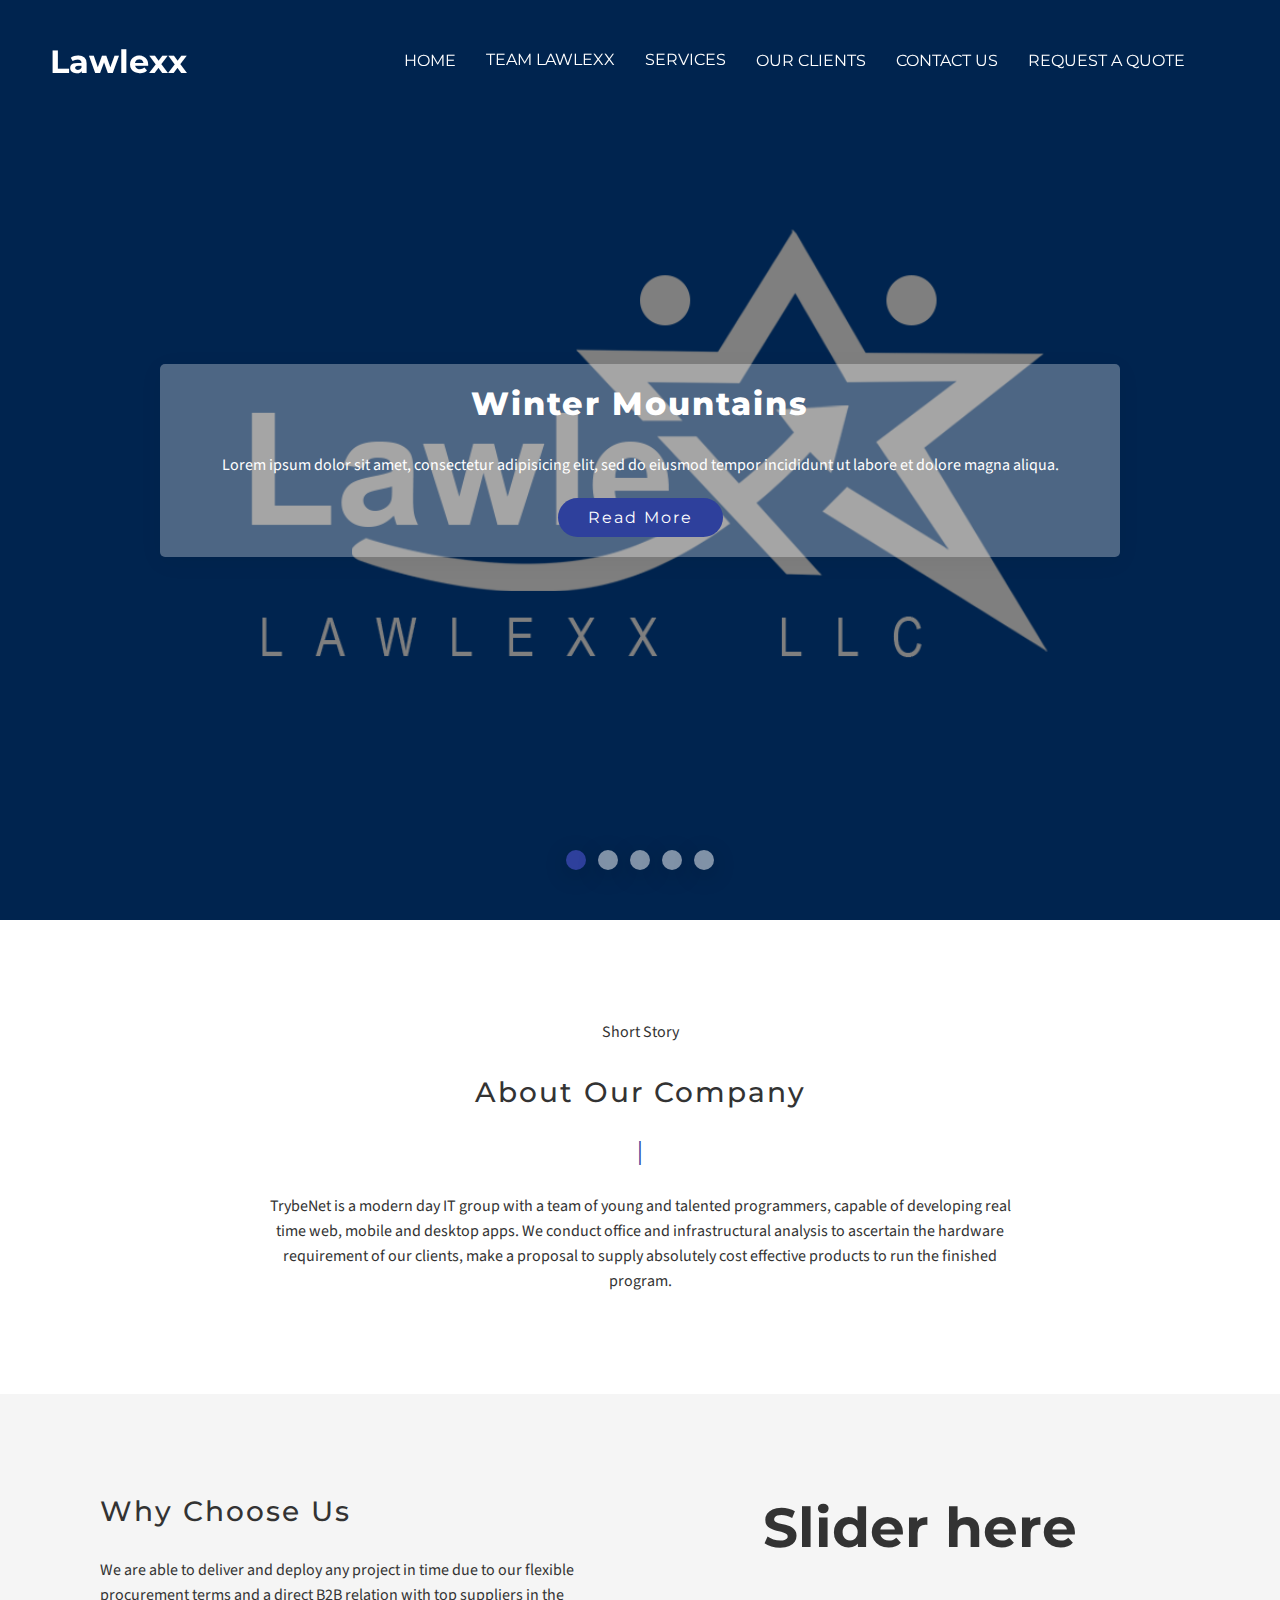
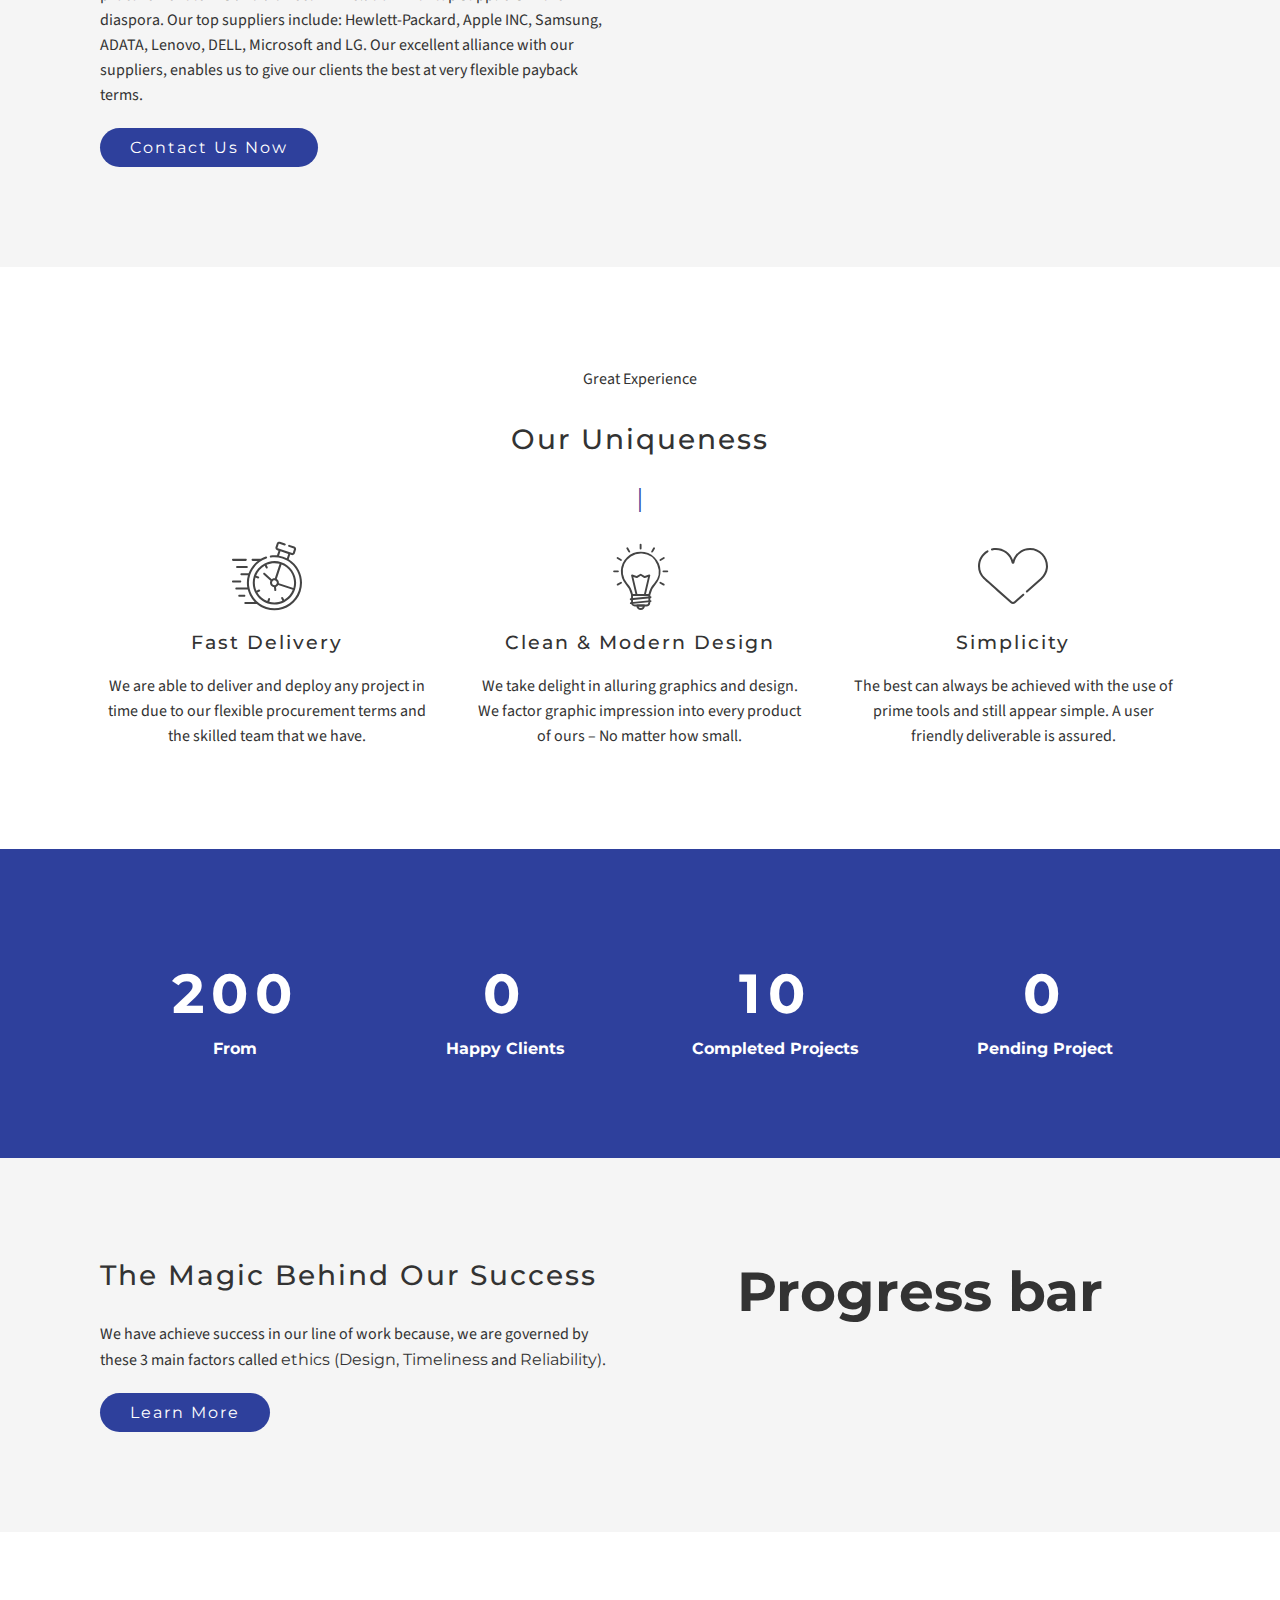
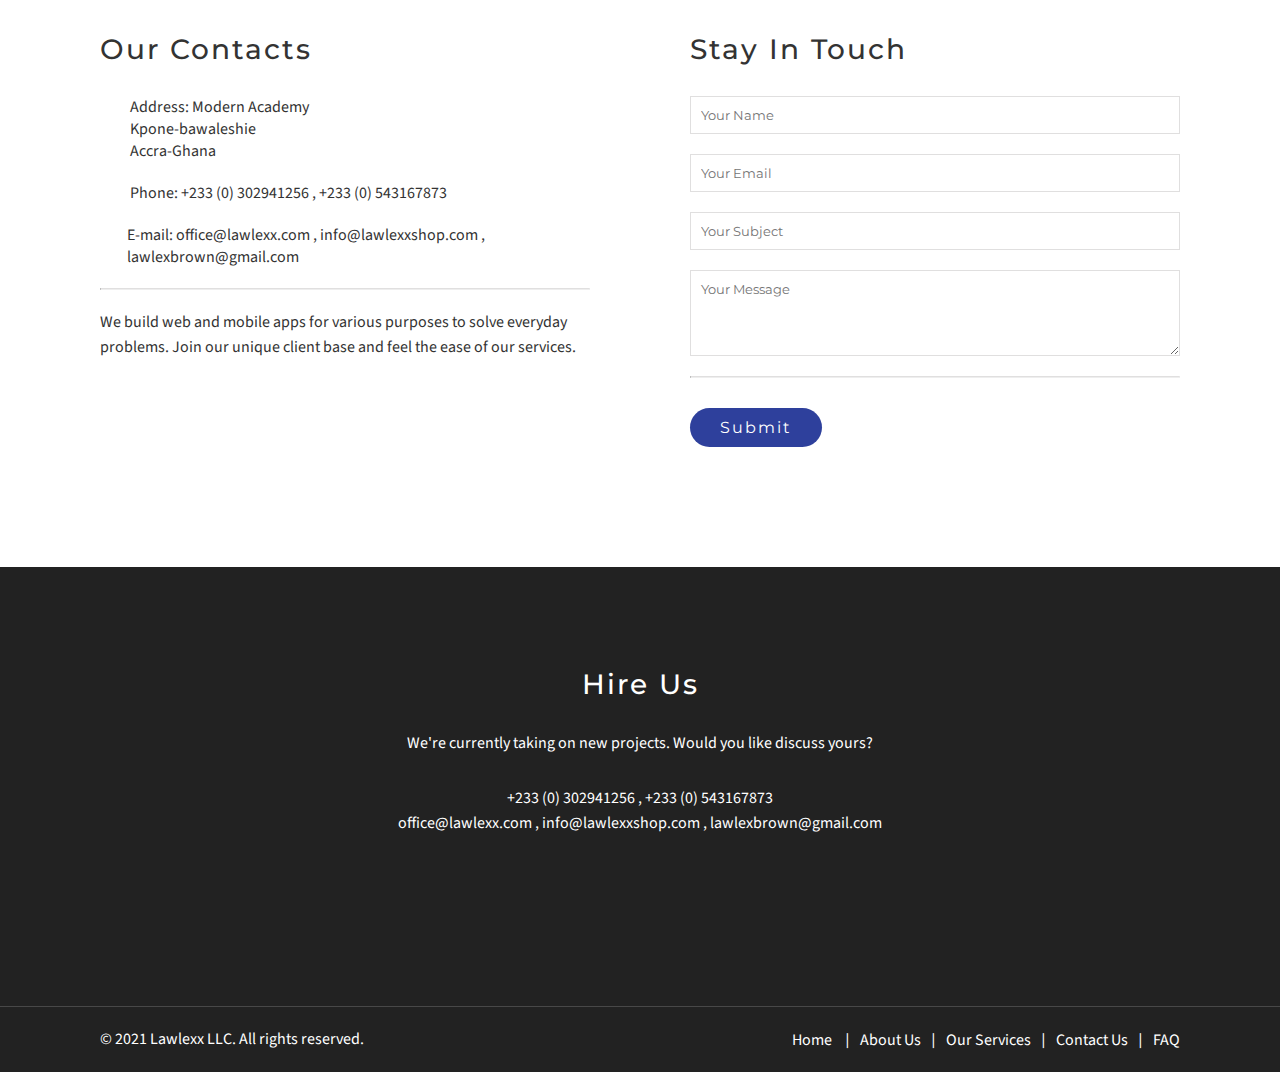
==== index.html @ c04d0143 "with old navigation" ====
<!DOCTYPE html>
<html lang="en">

<head>
    <meta charset="UTF-8">
    <meta http-equiv="X-UA-Compatible" content="IE=edge">
    <meta name="viewport" content="width=device-width, initial-scale=1.0">
    <link rel="preconnect" href="https://fonts.googleapis.com">
    <link rel="preconnect" href="https://fonts.gstatic.com" crossorigin>
    <link href="https://fonts.googleapis.com/css2?family=Montserrat:ital,wght@0,100;0,200;0,300;0,400;0,500;0,600;0,700;0,800;0,900;1,100;1,200;1,300;1,400;1,500;1,600;1,700;1,800&family=Poppins:wght@400;500;600&family=Source+Sans+Pro:ital,wght@0,200;0,300;0,400;0,600;0,700;0,900;1,200;1,300;1,400;1,600;1,700;1,900&display=swap"
        rel="stylesheet">
    <link rel="stylesheet" href="https://pro.fontawesome.com/releases/v5.10.0/css/all.css" integrity="sha384-AYmEC3Yw5cVb3ZcuHtOA93w35dYTsvhLPVnYs9eStHfGJvOvKxVfELGroGkvsg+p" crossorigin="anonymous" />
    <script src="https://cdnjs.cloudflare.com/ajax/libs/jquery/3.6.0/jquery.min.js" integrity="sha512-894YE6QWD5I59HgZOGReFYm4dnWc1Qt5NtvYSaNcOP+u1T9qYdvdihz0PPSiiqn/+/3e7Jo4EaG7TubfWGUrMQ==" crossorigin="anonymous" referrerpolicy="no-referrer"></script>

    <link rel="stylesheet" href="styles.css">
    <title>Lawlexx</title>
</head>

<body>
    <header>
        <a href="#" class="logo">Lawlexx</a>
        <ul class="navigation">
            <li><a href="#">HOME</a></li>
            <li class="dropdown">
                <div class="dropbtn">TEAM LAWLEXX <i class="fas fa-angle-down"></i></div>
                <div class="dropdown-content">
                    <a href="pages/team-lawlexx/team-line-up.html">Team Line Up</a>
                    <a href="#">About Lawlexx</a>
                    <a href="#">Job Offers & Internships</a>
                </div>
            </li>
            <li class="dropdown">
                <div class="dropbtn">SERVICES <i class="fas fa-angle-down"></i></div>
                <div class="dropdown-content">
                    <a href="#">Web Development</a>
                    <a href="#">Mobile App Development</a>
                    <a href="#">Digital Marketing</a>
                    <a href="#">Cyber Security Consultancy</a>
                </div>
            </li>
            <li><a href="pages/our-clients.html">OUR CLIENTS</a></li>
            <li><a href="pages/contact.html">CONTACT US</a></li>
            <li><a href="pages/requestQuote.html">REQUEST A QUOTE</a></li>
            <li><a href="#"><i class="fas fa-search"></i></a></li>
        </ul>
        <div class="toggle"></div>
    </header>

    <div class="slider">
        <div class="slide active">
            <div class="slider-img-container">
                <img src="assets/images/lawlexx-background.png" alt="">
            </div>
            <div class="info">
                <h2>Winter Mountains</h2>
                <p>Lorem ipsum dolor sit amet, consectetur adipisicing elit, sed do eiusmod tempor incididunt ut labore et dolore magna aliqua.</p>
                <a href="#" class="btn">Read More</a>
            </div>
        </div>
        <div class="slide">
            <div class="slider-img-container">
                <img src="assets/images/s3.jpg" alt=""></div>
            <div class="info">
                <h2>Tropical Desert</h2>
                <p>Lorem ipsum dolor sit amet, consectetur adipisicing elit, sed do eiusmod tempor incididunt ut labore et dolore magna aliqua.</p>
                <a href="#" class="btn">Read More</a>
            </div>
        </div>
        <div class="slide">
            <div class="slider-img-container">
                <img src="assets/images/s1.jpg" alt=""></div>
            <div class="info">
                <h2>Steaming Volcanoes</h2>
                <p>Lorem ipsum dolor sit amet, consectetur adipisicing elit, sed do eiusmod tempor incididunt ut labore et dolore magna aliqua.</p>
                <a href="#" class="btn">Read More</a>
            </div>
        </div>
        <div class="slide">
            <div class="slider-img-container">
                <img src="assets/images/s4.jpg" alt=""></div>
            <div class="info">
                <h2>Mountain River</h2>
                <p>Lorem ipsum dolor sit amet, consectetur adipisicing elit, sed do eiusmod tempor incididunt ut labore et dolore magna aliqua.</p>
                <a href="#" class="btn">Read More</a>
            </div>
        </div>
        <div class="slide">
            <div class="slider-img-container">
                <img src="assets/images/s5.jpg" alt=""></div>
            <div class="info">
                <h2>Egypt Pyramids</h2>
                <p>Lorem ipsum dolor sit amet, consectetur adipisicing elit, sed do eiusmod tempor incididunt ut labore et dolore magna aliqua.</p>
                <a href="#" class="btn">Read More</a>
            </div>
        </div>
        <div class="slider-navigation">
            <i class="fas fa-chevron-left prev-btn"></i>
            <i class="fas fa-chevron-right next-btn"></i>
        </div>
        <div class="slider-navigation-visibility">
            <div class="slide-icon active"></div>
            <div class="slide-icon"></div>
            <div class="slide-icon"></div>
            <div class="slide-icon"></div>
            <div class="slide-icon"></div>
        </div>
    </div>
    <section class="short-story">
        <p>Short Story</p>
        <h2>About Our Company</h2>
        <p class="separator">|</p>
        <p>TrybeNet is a modern day IT group with a team of young and talented programmers, capable of developing real time web, mobile and desktop apps. We conduct office and infrastructural analysis to ascertain the hardware requirement of our clients,
            make a proposal to supply absolutely cost effective products to run the finished program.</p>
    </section>
    <section class="why-choose-us">
        <div class="content">
            <H2>Why Choose Us</H2>
            <p>We are able to deliver and deploy any project in time due to our flexible procurement terms and a direct B2B relation with top suppliers in the diaspora. Our top suppliers include: Hewlett-Packard, Apple INC, Samsung, ADATA, Lenovo, DELL,
                Microsoft and LG. Our excellent alliance with our suppliers, enables us to give our clients the best at very flexible payback terms.</p>
            <a href="#" class="btn">Contact Us Now</a>
        </div>
        <div class="slider-small">
            <h1>Slider here</h1>
        </div>
    </section>
    <section class="uniqueness">
        <p>Great Experience</p>
        <h2>Our Uniqueness</h2>
        <p class="separator">|</p>
        <div class="uniqueness-container">
            <div class="uniqueness-content">
                <div class="unique-img-box">
                    <img src="assets/images/fast-time.svg" alt="">
                </div>
                <h3>Fast Delivery</h3>
                <p>We are able to deliver and deploy any project in time due to our flexible procurement terms and the skilled team that we have.</p>
            </div>
            <div class="uniqueness-content">
                <div class="unique-img-box">
                    <img src="assets/images/think.svg" alt="">
                </div>
                <h3>Clean & Modern Design</h3>
                <p>We take delight in alluring graphics and design. We factor graphic impression into every product of ours – No matter how small.</p>
            </div>
            <div class="uniqueness-content">
                <div class="unique-img-box">
                    <img src="assets/images/favourite.svg" alt="">
                </div>
                <h3>Simplicity</h3>
                <p>The best can always be achieved with the use of prime tools and still appear simple. A user friendly deliverable is assured.</p>
            </div>
        </div>
    </section>
    <div class="achievement">
        <div class="content">
            <h1>20<span class="c-section4">21</span> </h1>
            <h4>From</h4>
        </div>
        <div class="content">
            <h1 class="c-section4">51</h1>
            <h4>Happy Clients</h4>
        </div>
        <div class="content">
            <h1>1<span class="c-section4">45</span> </h1>
            <h4>Completed Projects</h4>
        </div>
        <div class="content">
            <h1 class="c-section4">22</h1>
            <h4>Pending Project</h4>
        </div>
    </div>
    <section class="success">
        <div class="content">
            <h2>The Magic Behind Our Success</h2>
            <p>We have achieve success in our line of work because, we are governed by these 3 main factors called <span> ethics (Design, Timeliness</span> and <span>Reliability</span>).</p>
            <a href="#" class="btn">Learn More</a>
        </div>
        <div class="progress">
            <h1>Progress bar</h1>
        </div>
    </section>
    <section class="contact">
        <div class="our-contacts">
            <h2>Our Contacts</h2>
            <ul>
                <li>
                    <div class="icon"><i class="fas fa-map-marker-alt"></i></div> Address: Modern Academy <br>Kpone-bawaleshie <br>Accra-Ghana</li>
                <li>
                    <div class="icon"><i class="fas fa-phone-alt"></i></div> Phone: +233 (0) 302941256 , +233 (0) 543167873</li>
                <li>
                    <div class="icon"><i class="fas fa-envelope"></i></div> E-mail: office@lawlexx.com , info@lawlexxshop.com , lawlexbrown@gmail.com</li>
            </ul>
            <hr>
            <p>We build web and mobile apps for various purposes to solve everyday problems. Join our unique client base and feel the ease of our services.</p>
        </div>
        <div class="stay-in-touch">
            <h2>Stay In Touch</h2>
            <form action="">
                <input type="text" placeholder="Your Name">
                <input type="email" placeholder="Your Email">
                <input type="text" placeholder="Your Subject">
                <textarea rows="4" cols="50" name="comment" form="usrform" placeholder="Your Message"></textarea>
                <hr>
                <input type="submit" class="btn">
            </form>
        </div>
    </section>
    <section class="hire-us ">
        <h2 class="white">Hire Us</h2>
        <p class="white hire-text">We're currently taking on new projects. Would you like discuss yours?</p>
        <p class="white">+233 (0) 302941256 , +233 (0) 543167873</p>
        <p class="white">office@lawlexx.com , info@lawlexxshop.com , lawlexbrown@gmail.com</p>
        <div class="social-media">
            <div class="social-icon">
                <a href="https://facebook.com/LawlexxLLC"> <i class="fab fa-facebook-f"></i></a>
            </div>
            <div class="social-icon">
                <a href="https://linkedIn.com/company/lawlexx"><i class="fab fa-linkedin-in"></i></a>
            </div>
            <div class="social-icon">
                <a href="https://instagram.com/lawlexx_llc"><i class="fab fa-instagram"></i></a>
            </div>

        </div>
    </section>

    <div class="footer">
        <div class="copyright-text">
            <p class="white"> &copy; 2021 Lawlexx LLC. All rights reserved.</p>
        </div>
        <ul class="footer-links">
            <li><a href="#">Home <span>|</span> </a></li>
            <li><a href="#"> About Us<span>|</span></a></li>
            <li><a href="#">Our Services<span>|</span></a></li>
            <li><a href="#">Contact Us<span>|</span></a></li>
            <li><a href="#">FAQ</a></li>
        </ul>
    </div>


    <script src="js/navigation.js"></script>
    <script src="js/slider.js"></script>
    <script src="js/achievement.js"></script>

</body>

</html>
---- styles.css ----
* {
    margin: 0;
    padding: 0;
    box-sizing: border-box;
    /* font-family: 'Poppins', sans-serif; */
    font-family: 'Montserrat', sans-serif;
    scroll-behavior: smooth;
}


/* width */

::-webkit-scrollbar {
    width: 10px;
}


/* Track */

 ::-webkit-scrollbar-track {
    background: #f1f1f1;
}


/* Handle */

 ::-webkit-scrollbar-thumb {
    background: #2E409C;
}


/* Handle on hover */

 ::-webkit-scrollbar-thumb:hover {
    background: #152263;
}

body {
    display: flex;
    flex-direction: column;
    align-items: center;
    overflow-x: hidden;
    color: #333;
}

h1 {
    font-size: 55px;
}

h2 {
    font-size: 1.75rem;
    font-weight: 500;
    letter-spacing: 2px;
    color: #333;
    margin-bottom: 30px;
}

h3 {
    font-weight: 500;
    color: #333;
    letter-spacing: 2px;
}

h5 {
    font-weight: 500;
    font-size: 1.5rem;
}

h6 {
    font-weight: 600;
    font-size: 1rem;
}

p {
    color: #333;
    line-height: 25px;
    font-family: 'Source Sans Pro', sans-serif;
}

li {
    list-style: none;
    font-family: 'Source Sans Pro', sans-serif;
}

a {
    text-decoration: none;
}

hr {
    margin-bottom: 20px;
    border-top: 1px solid #e0dfdf;
}

.white {
    color: #fff;
}

.btn {
    text-decoration: none;
    font-size: 1em;
    color: #fff;
    background: #2E409C;
    display: inline-block;
    padding: 10px 30px;
    margin-top: 20px;
    border-radius: 50px;
    letter-spacing: 2px;
    transition: 0.5s;
}

.btn:hover {
    background: #152263;
}


/* hoverable dropdown */

.dropdown {
    position: relative;
}

.dropbtn {
    color: white;
    font-size: 1rem;
    cursor: pointer;
    white-space: nowrap;
}

header.sticky .dropbtn {
    color: #111;
}

.dropdown-content {
    display: none;
    position: absolute;
    top: 38px;
    left: 0;
    background-color: #f9f9f9;
    box-shadow: 0px 8px 16px 0px rgba(0, 0, 0, 0.2);
    z-index: 1;
    opacity: 0;
    transition: 0.5s;
    visibility: hidden;
}

.dropdown-content a {
    color: black !important;
    padding: 12px 16px;
    text-decoration: none;
    display: block;
}

.dropdown-content a:hover {
    background-color: #f1f1f1;
}

.dropdown:hover .dropdown-content {
    display: block;
    opacity: 1;
    visibility: visible;
}

.dropdown:hover {
    background-color: #fff;
}

.dropdown:hover .dropbtn {
    color: #222;
}


/* header */

header {
    position: fixed;
    top: 0;
    left: 0;
    width: 100%;
    padding: 40px 50px;
    z-index: 1000;
    display: flex;
    justify-content: space-between;
    align-items: center;
    transition: 0.5s;
}

header.sticky {
    background: #fff;
    padding: 10px 50px;
    box-shadow: 0 5px 20px rgba(0, 0, 0, 0.05);
}

header .logo {
    color: #fff;
    font-weight: 700;
    font-size: 2em;
    text-decoration: none;
}

header.sticky .logo {
    color: #2E409C;
}

header .navigation {
    position: relative;
    display: flex;
}

header .navigation li {
    list-style: none;
    /* margin-left: 30px; */
    padding: 10px 15px;
}

header .navigation li a {
    text-decoration: none;
    color: #fff;
    font-weight: 400;
    white-space: nowrap;
}

.toggle {
    display: none;
}

header.sticky .navigation li a {
    color: #111;
    white-space: nowrap;
}

header .navigation li a:hover {
    color: #d2caf1;
}

header .navigation .menu-item:hover {
    background: #fff;
}

header .navigation .menu-item:hover a {
    color: #444;
}

section {
    padding: 100px;
}


/* slider starts here */

.slider {
    position: relative;
    width: 100vw;
    min-height: 100vh;
    overflow: hidden;
    background: #333;
}

.slider .slide {
    position: absolute;
    width: 100%;
    height: 100%;
    clip-path: circle(0% at 0 50%);
    display: flex;
    align-items: center;
    justify-content: center;
}

.slider-img-container {
    top: 0;
    left: 0;
    width: 100vw;
    height: 103vh;
    position: absolute;
}

.slider-img-container::before {
    content: '';
    width: 100%;
    height: 100%;
    background: rgba(0, 0, 0, .5);
    position: absolute;
    z-index: 9;
}

.slider .slide.active {
    clip-path: circle(150% at 0 50%);
    transition: 2s;
}

img {
    position: absolute;
    top: 0;
    left: 0;
    width: 100%;
    height: 100%;
    object-fit: cover;
}

.slider .slide .info {
    position: absolute;
    text-align: center;
    background: rgba(255, 255, 255, 0.3);
    width: 75%;
    padding: 20px;
    border-radius: 5px;
    box-shadow: 0 5px 25px rgb(1 1 1 / 5%);
    z-index: 10;
}

.slider .slide .info h2 {
    font-size: 2em;
    font-weight: 800;
    color: #fff;
}

.slider .slide .info p {
    font-size: 1em;
    font-weight: 400;
    color: #fff;
}

.slider-navigation {
    height: 100vh;
    display: flex;
    align-items: center;
    justify-content: space-between;
    opacity: 0;
    transition: opacity 0.5s ease;
}

.slider:hover .slider-navigation {
    opacity: 1;
}

.prev-btn,
.next-btn {
    z-index: 999;
    font-size: 2em;
    color: #222;
    background: rgba(255, 255, 255, 0.8);
    padding: 10px;
    cursor: pointer;
}

.prev-btn {
    border-top-right-radius: 3px;
    border-bottom-right-radius: 3px;
}

.next-btn {
    border-top-left-radius: 3px;
    border-bottom-left-radius: 3px;
}

.slider-navigation-visibility {
    z-index: 999;
    display: flex;
    justify-content: center;
}

.slider-navigation-visibility .slide-icon {
    z-index: 999;
    background: rgba(255, 255, 255, 0.5);
    width: 20px;
    height: 20px;
    transform: translateY(-50px);
    margin: 0 6px;
    border-radius: 50%;
    box-shadow: 0 5px 25px rgb(1 1 1 / 20%);
}

.slider-navigation-visibility .slide-icon.active {
    background: #2E409C;
}


/* short story begins */

.short-story {
    display: flex;
    flex-direction: column;
    align-items: center;
    padding: 100px 20%;
    text-align: center;
}

.short-story h2 {
    margin: 30px 0;
}

.separator {
    margin-bottom: 30px;
    font-size: 1.5rem;
    color: #2E409C;
}


/* why choose us starts here */

.why-choose-us,
.success {
    display: grid;
    grid-template-columns: repeat(2, 1fr);
    background: #F5F5F5;
    column-gap: 40px;
}

.why-choose-us .content h2 {
    margin-bottom: 30px;
}

.slider-small {
    text-align: center;
}


/* Our Uniqueness starts */

.uniqueness {
    display: flex;
    flex-direction: column;
    align-items: center;
    text-align: center;
}

.uniqueness h2 {
    margin: 30px 0;
}

.uniqueness-container {
    display: grid;
    grid-template-columns: repeat(3, 1fr);
    column-gap: 40px;
}

.uniqueness-content {
    display: flex;
    flex-direction: column;
    align-items: center;
}

.uniqueness-content h3 {
    margin: 20px 0;
}

.unique-img-box {
    width: 70px;
    height: 70px;
    position: relative;
}


/* achievement starts here */

.achievement {
    width: 100%;
    padding: 100px;
    display: grid;
    grid-template-columns: repeat(4, 1fr);
    text-align: center;
    background: #2E409C;
    color: #fff;
}

.achievement h1 {
    line-height: 90px;
    letter-spacing: 7px;
}


/* Success starts here */

.success h2 {
    margin-bottom: 30px;
}

.progress {
    text-align: center;
}


/* Contact starts here */

.contact {
    display: grid;
    grid-template-columns: repeat(2, 1fr);
    column-gap: 100px;
}

.contact li {
    margin: 20px 0;
    display: flex;
}

.contact li .icon {
    width: 20px;
    color: #444;
    margin-right: 10px;
}

form {
    display: flex;
    flex-direction: column;
}

input,
textarea,
select {
    margin-bottom: 20px;
    padding: 10px;
    border: 1px solid #e0dfdf;
    outline: none;
    width: 100%;
    color: #555;
}

form input.btn {
    border: none;
    outline: none;
    width: fit-content;
    margin-top: 10px;
}


/* Hire-us starts here */

.hire-us {
    background: #222;
    width: 100%;
    display: flex;
    flex-direction: column;
    align-items: center;
    text-align: center;
}

.hire-us .hire-text {
    margin-bottom: 30px;
}

.social-media {
    display: flex;
    margin-top: 30px;
}

.social-icon {
    width: 40px;
    height: 40px;
    font-size: 25px;
    cursor: pointer;
}

.social-icon a {
    color: #fff;
}

.social-icon a:hover {
    color: #2E409C;
}

.footer {
    display: flex;
    justify-content: space-between;
    align-items: center;
    width: 100%;
    padding: 20px 100px;
    background: #222;
    border-top: 1px solid rgba(224, 223, 223, .2);
    text-align: center;
}

.footer-links {
    display: flex;
    justify-content: center;
}

.footer-links a {
    color: #fff;
    font-family: 'Source Sans Pro', sans-serif;
}

.footer-links a:hover {
    color: #2E409C;
}

.footer-links a span {
    margin: 0 10px;
}


/* banner starts here */

.banner {
    position: relative;
    width: 100%;
    height: 70vh;
}

.banner-img::before {
    content: '';
    position: absolute;
    top: 0;
    width: 0;
    height: 100%;
    width: 100%;
    background: rgb(0, 0, 0, .6);
    z-index: 8;
}

.banner-content {
    position: absolute;
    top: 0;
    width: 0;
    height: 100%;
    width: 100%;
    display: flex;
    flex-direction: column;
    justify-content: center;
    align-items: center;
    color: #EAEBEB;
    text-align: center;
    z-index: 9;
}

.banner-content h1 {
    margin-bottom: 30px;
}


/* mobile responsive starts here */

@media( max-width:1110px) {
    ul.navigation {
        position: fixed;
        top: 0;
        left: 0;
        width: 100%;
        height: 100%;
        background: rgba(0, 0, 0, 0.9);
        backdrop-filter: blur(2px);
        display: flex;
        flex-direction: column;
        justify-content: center;
        align-items: center;
        z-index: 5;
        transform: translateY(-100%);
        transition: 0.5s;
        opacity: 0;
        visibility: hidden;
        overflow-y: auto;
    }
    ul.navigation li a,
    ul.navigation .dropdown .dropbtn {
        display: block;
        font-size: 20px;
        color: #fff;
    }
    .dropdown {
        display: flex;
        justify-content: center;
        flex-direction: column;
        align-items: center;
    }
    .dropdown-content {
        position: relative;
        top: 0px;
        background-color: #f9f9f9;
        box-shadow: 0px 8px 16px 0px rgba(0, 0, 0, 0.2);
        z-index: 1;
    }
    .dropdown:hover {
        background-color: transparent;
    }
    header .navigation li {
        margin-left: 0px;
    }
    .menu-item {
        position: relative;
    }
    .toggle {
        display: inline-block;
        position: fixed;
        top: 36px;
        right: 50px;
        width: 45px;
        height: 45px;
        cursor: pointer;
        background: #2E409C url(./assets/images/menu.svg);
        background-size: 30px;
        background-repeat: no-repeat;
        background-position: center;
        z-index: 6;
        transition: 0.5s;
    }
    .toggle.active {
        background: #2E409C url(./assets/images/close.svg);
        background-size: 25px;
        background-repeat: no-repeat;
        background-position: center;
    }
    .toggle.sticky {
        top: 8px;
    }
    .navigation.active {
        transform: translateY(0);
        opacity: 1;
        visibility: visible;
    }
    header.sticky .navigation li a {
        color: #fff;
    }
    header.sticky .navigation li a:hover {
        color: #2E409C;
    }
    .footer {
        flex-direction: column;
    }
}

@media( max-width:1110px) {
    .why-choose-us,
    .success {
        grid-template-columns: 1fr;
        row-gap: 40px;
    }
}

@media( max-width:935px) {
    .uniqueness-container {
        grid-template-columns: 1fr;
        row-gap: 40px;
    }
    .contact {
        grid-template-columns: 1fr;
        row-gap: 40px;
    }
    .achievement {
        padding: 50px;
    }
}

@media( max-width:800px) {
    .short-story {
        padding: 100px 10%;
    }
    .achievement {
        grid-template-columns: repeat(2, 1fr);
        row-gap: 40px;
    }
}

@media( max-width:678px) {
    .footer {
        padding: 20px;
    }
    section {
        padding: 100px 50px;
    }
}

@media( max-width:500px) {
    section {
        padding: 50px 30px;
    }
    .achievement {
        grid-template-columns: 1fr;
        row-gap: 40px;
    }
    .footer {
        font-size: 0.9rem;
    }
    .footer-links {
        flex-wrap: wrap;
    }
    .footer-links li {
        margin-right: 5px;
        white-space: nowrap;
    }
    /* .footer-links span {
        display: none;
    } */
    header {
        padding: 40px 20px;
    }
    header.sticky {
        padding: 10px 20px;
    }
    .toggle {
        right: 20px;
    }
}
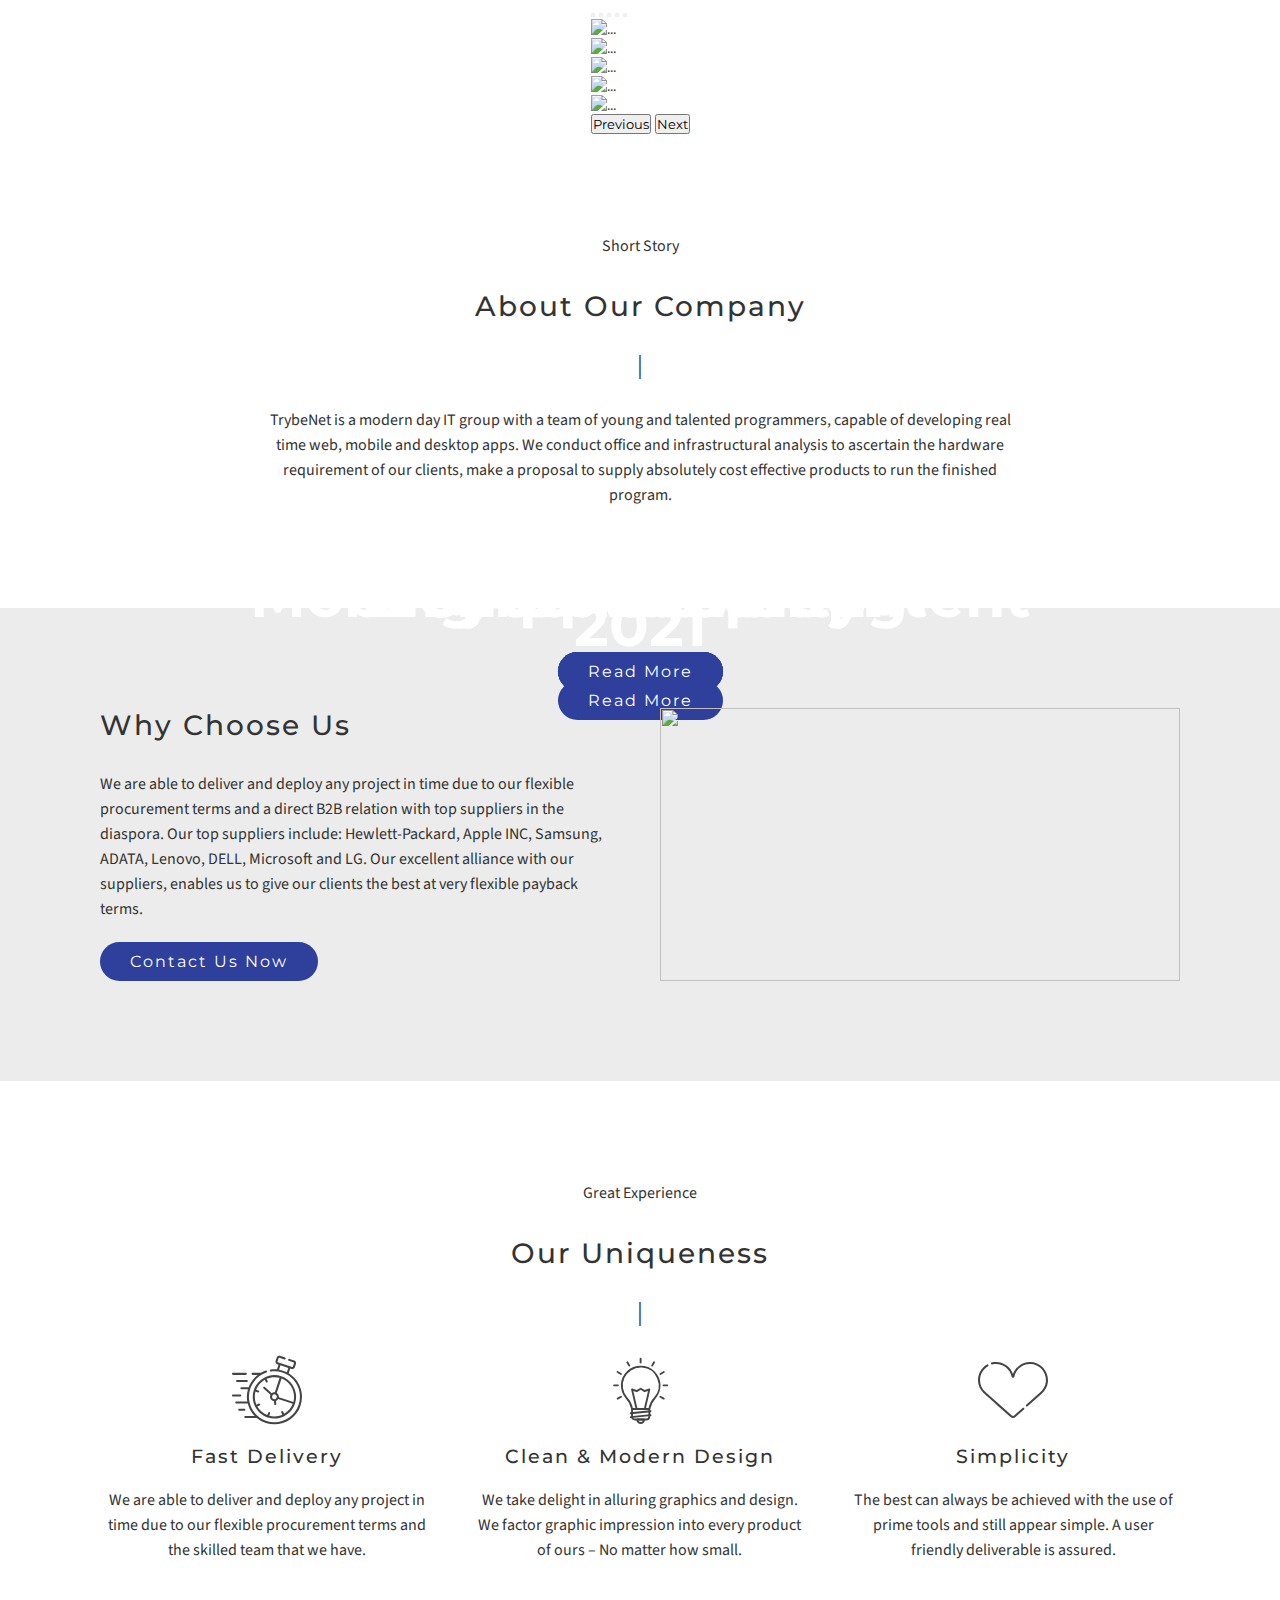
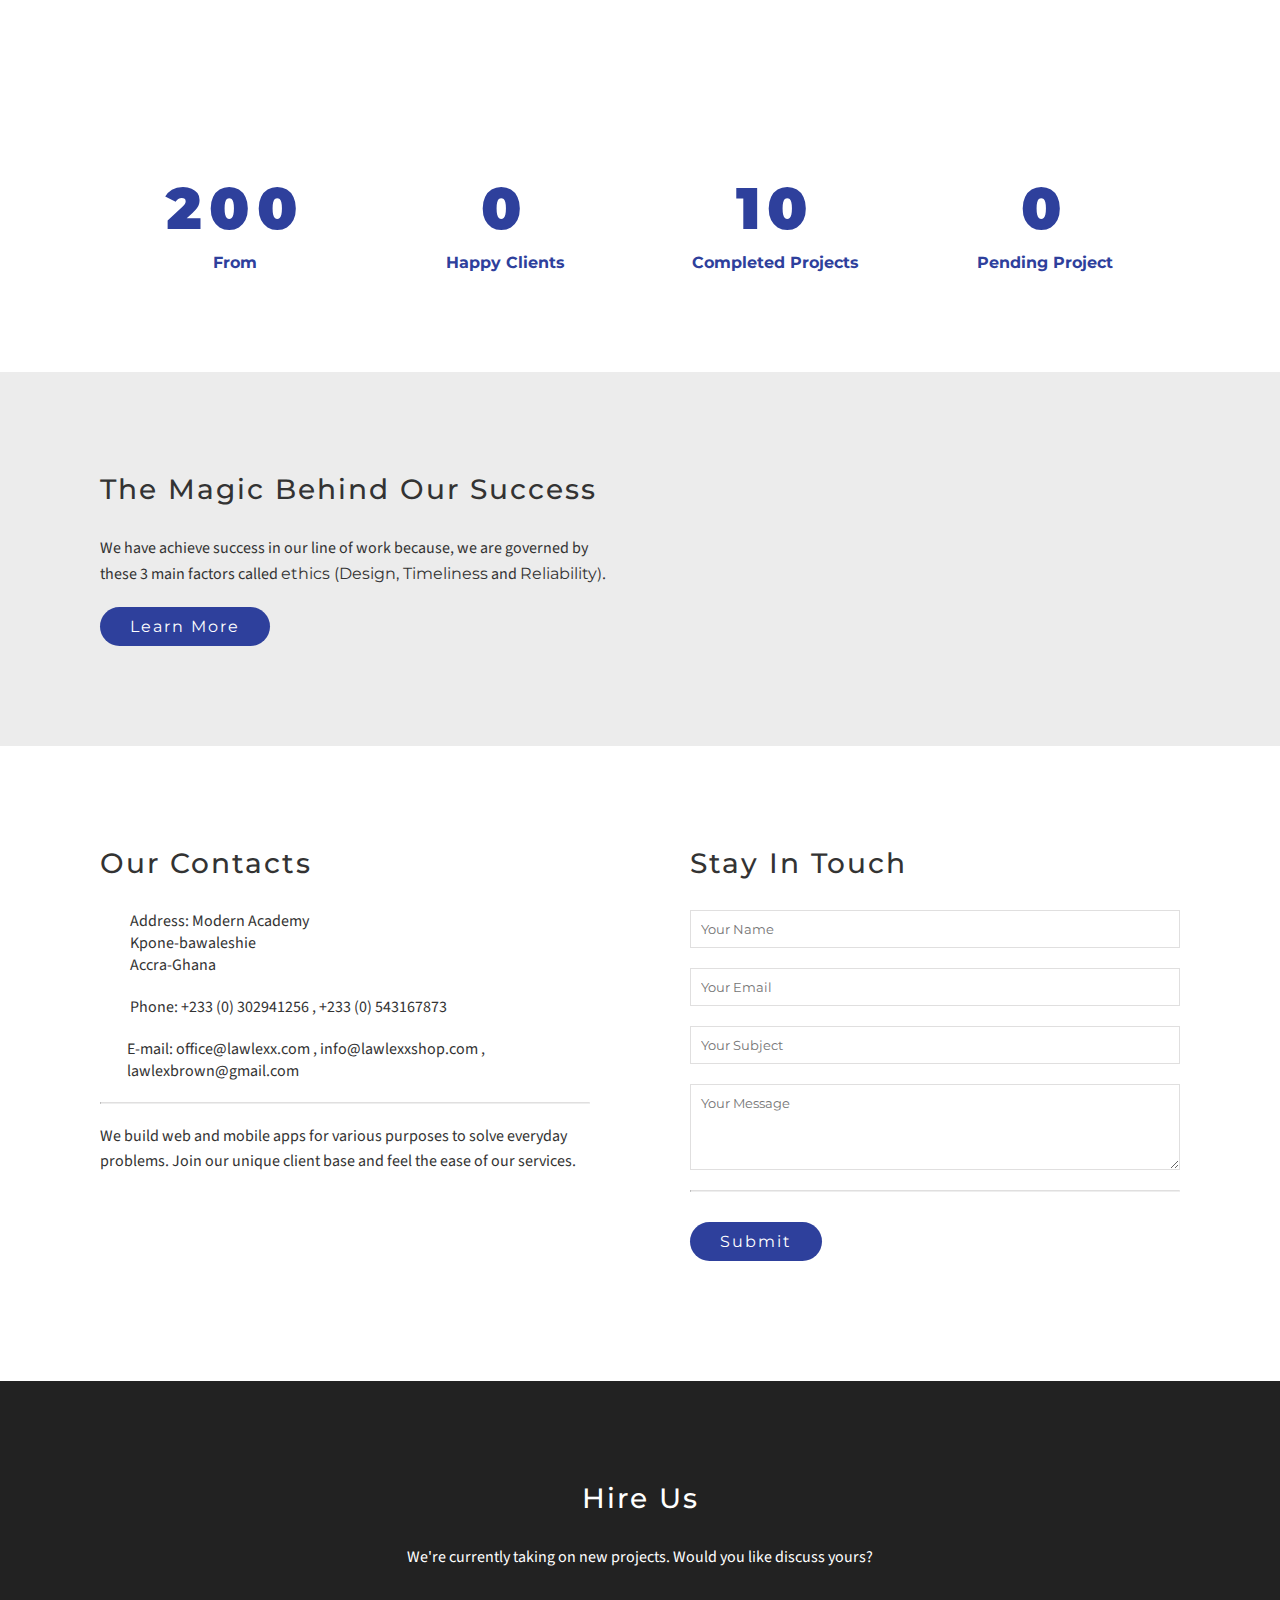
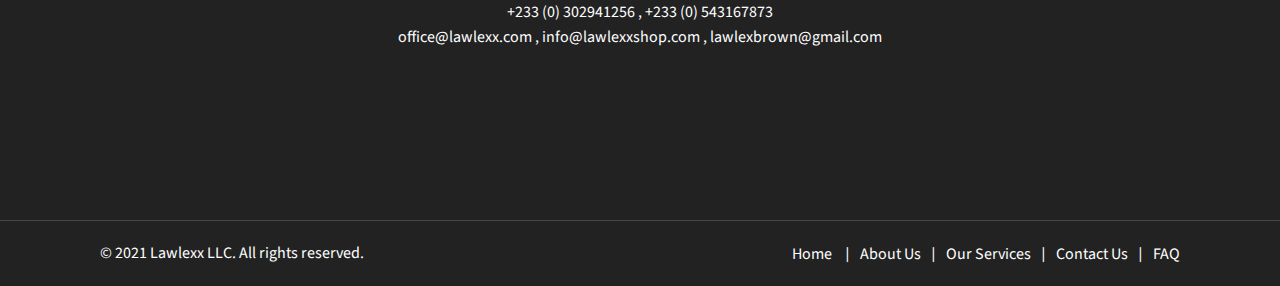
==== commit 4660e175: "new nav, slider" ====
--- a/index.html
+++ b/index.html
@@ -5,6 +5,9 @@
     <meta charset="UTF-8">
     <meta http-equiv="X-UA-Compatible" content="IE=edge">
     <meta name="viewport" content="width=device-width, initial-scale=1.0">
+    <!-- Bootstrap CSS -->
+    <link href="https://cdn.jsdelivr.net/npm/bootstrap@5.0.2/dist/css/bootstrap.min.css" rel="stylesheet" integrity="sha384-EVSTQN3/azprG1Anm3QDgpJLIm9Nao0Yz1ztcQTwFspd3yD65VohhpuuCOmLASjC" crossorigin="anonymous">
+    <link rel="stylesheet" href="styles.css">
     <link rel="preconnect" href="https://fonts.googleapis.com">
     <link rel="preconnect" href="https://fonts.gstatic.com" crossorigin>
     <link href="https://fonts.googleapis.com/css2?family=Montserrat:ital,wght@0,100;0,200;0,300;0,400;0,500;0,600;0,700;0,800;0,900;1,100;1,200;1,300;1,400;1,500;1,600;1,700;1,800&family=Poppins:wght@400;500;600&family=Source+Sans+Pro:ital,wght@0,200;0,300;0,400;0,600;0,700;0,900;1,200;1,300;1,400;1,600;1,700;1,900&display=swap"
@@ -12,12 +15,98 @@
     <link rel="stylesheet" href="https://pro.fontawesome.com/releases/v5.10.0/css/all.css" integrity="sha384-AYmEC3Yw5cVb3ZcuHtOA93w35dYTsvhLPVnYs9eStHfGJvOvKxVfELGroGkvsg+p" crossorigin="anonymous" />
     <script src="https://cdnjs.cloudflare.com/ajax/libs/jquery/3.6.0/jquery.min.js" integrity="sha512-894YE6QWD5I59HgZOGReFYm4dnWc1Qt5NtvYSaNcOP+u1T9qYdvdihz0PPSiiqn/+/3e7Jo4EaG7TubfWGUrMQ==" crossorigin="anonymous" referrerpolicy="no-referrer"></script>
 
-    <link rel="stylesheet" href="styles.css">
+
     <title>Lawlexx</title>
 </head>
 
 <body>
     <header>
+        <a href="#" class="logo">Lawlexx</a>
+        <div class="navigation">
+            <ul class="menu">
+                <li class="menu-item"><a href="index.html">Home</a></li>
+                <li class="menu-item">
+                    <a class="sub-btn" href="#">Team Lawlexx <i class="fas fa-angle-down"></i></a>
+                    <ul class="sub-menu">
+                        <li class="sub-item"><a href="./pages/team-lawlexx/team-line-up.html">Team Line Up</a></li>
+                        <li class="sub-item"><a href="./pages/team-lawlexx/about-us.html">About Lawlexx</a></li>
+                        <li class="sub-item"><a href="./pages/team-lawlexx/jobs.html">Job Offers & Internships</a></li>
+                    </ul>
+                </li>
+                <li class="menu-item">
+                    <a class="sub-btn" href="#">Services <i class="fas fa-angle-down"></i></a>
+                    <ul class="sub-menu">
+                        <li class="sub-item"><a href="./pages/services/web-app-dev.html">Web App Development</a></li>
+                        <li class="sub-item"><a href="./pages/services/mobile-app-dev.html">Mobile App Development</a></li>
+                        <li class="sub-item"><a href="./pages/services/cyber-security.html">Cyber Security Consultancy</a></li>
+                        <li class="sub-item"><a href="./pages/services/digital-marketing.html">Digital Marketing</a></li>
+                    </ul>
+                </li>
+                <li class="menu-item"><a href="./pages/our-clients.html">Our Clients</a></li>
+                <li class="menu-item"><a href="./pages/contact.html">Contact Us</a></li>
+                <li class="menu-item"><a href="./pages/requestQuote.html">Request A Quote</a></li>
+                <li class="menu-item"><a href=""><i class="fas fa-search"></i></a></li>
+            </ul>
+        </div>
+        <div class="menu-btn"></div>
+    </header>
+    <div id="carouselExampleCaptions" class="carousel slide carousel-fade " data-bs-ride="carousel">
+        <div class="carousel-indicators">
+            <button type="button" data-bs-target="#carouselExampleCaptions" data-bs-slide-to="0" class="active" aria-current="true" aria-label="Slide 1"></button>
+            <button type="button" data-bs-target="#carouselExampleCaptions" data-bs-slide-to="1" aria-label="Slide 2"></button>
+            <button type="button" data-bs-target="#carouselExampleCaptions" data-bs-slide-to="2" aria-label="Slide 3"></button>
+            <button type="button" data-bs-target="#carouselExampleCaptions" data-bs-slide-to="3" aria-label="Slide 4"></button>
+            <button type="button" data-bs-target="#carouselExampleCaptions" data-bs-slide-to="4" aria-label="Slide 5"></button>
+        </div>
+        <div class="carousel-inner ">
+            <div class="carousel-item active">
+                <img src="https://res.cloudinary.com/damrd4dus/image/upload/v1632727567/lawlexx/bg_unnamed_gukf3i.jpg" class="d-block w-100" alt="...">
+                <div class="carousel-caption  d-md-block">
+                    <h5>Our Company's Profile For</h5>
+                    <h1>2021</h1>
+                    <a href="./pages/team-lawlexx/about-us.html" class="btn-normal">Read More</a>
+
+                </div>
+            </div>
+            <div class="carousel-item">
+                <img src="https://res.cloudinary.com/damrd4dus/image/upload/v1632720332/lawlexx/bg-istockphoto-1136829806-612x612_pxxj4p.jpg" class="d-block w-100" alt="...">
+                <div class="carousel-caption  d-md-block">
+                    <h1>Web Development</h1>
+                    <a href="./pages/services/web-app-dev.html" class="btn-normal">Read More</a>
+                </div>
+            </div>
+            <div class="carousel-item">
+                <img src="https://res.cloudinary.com/damrd4dus/image/upload/v1632720332/lawlexx/bg-istockphoto-1166074673-612x612_jrpsgw.jpg" class="d-block w-100" alt="...">
+                <div class="carousel-caption  d-md-block">
+                    <h1>Mobile App Development</h1>
+                    <a href="./pages/services/mobile-app-dev.html" class="btn-normal">Read More</a>
+                </div>
+            </div>
+            <div class="carousel-item">
+                <img src="https://res.cloudinary.com/damrd4dus/image/upload/v1632720337/lawlexx/bg-pexels-anna-nekrashevich-6801648_saltts.jpg" class="d-block w-100" alt="...">
+                <div class="carousel-caption  d-md-block">
+                    <h1>Digital Marketing</h1>
+                    <a href="./pages/services/digital-marketing.html" class="btn-normal">Read More</a>
+                </div>
+            </div>
+            <div class="carousel-item">
+                <img src="https://res.cloudinary.com/damrd4dus/image/upload/v1632720332/lawlexx/bg-istockphoto-1204583475-612x612_mxoabd.jpg" class="d-block w-100" alt="...">
+                <div class="carousel-caption  d-md-block">
+                    <h1>Cyber Security</h1>
+                    <a href="./pages/services/cyber-security.html" class="btn-normal">Read More</a>
+                </div>
+            </div>
+        </div>
+        <button class="carousel-control-prev" type="button" data-bs-target="#carouselExampleCaptions" data-bs-slide="prev">
+          <span class="carousel-control-prev-icon" aria-hidden="true"></span>
+          <span class="visually-hidden">Previous</span>
+        </button>
+        <button class="carousel-control-next" type="button" data-bs-target="#carouselExampleCaptions" data-bs-slide="next">
+          <span class="carousel-control-next-icon" aria-hidden="true"></span>
+          <span class="visually-hidden">Next</span>
+        </button>
+    </div>
+    <!-- <header>
         <a href="#" class="logo">Lawlexx</a>
         <ul class="navigation">
             <li><a href="#">HOME</a></li>
@@ -25,15 +114,15 @@
                 <div class="dropbtn">TEAM LAWLEXX <i class="fas fa-angle-down"></i></div>
                 <div class="dropdown-content">
                     <a href="pages/team-lawlexx/team-line-up.html">Team Line Up</a>
-                    <a href="#">About Lawlexx</a>
-                    <a href="#">Job Offers & Internships</a>
+                    <a href="pages/team-lawlexx/about-us.html">About Lawlexx</a>
+                    <a href="pages/team-lawlexx/jobs.html">Job Offers & Internships</a>
                 </div>
             </li>
             <li class="dropdown">
                 <div class="dropbtn">SERVICES <i class="fas fa-angle-down"></i></div>
                 <div class="dropdown-content">
-                    <a href="#">Web Development</a>
-                    <a href="#">Mobile App Development</a>
+                    <a href="./pages/services/web-app-dev.html">Web Development</a>
+                    <a href="./pages/services/mobile-app-dev.html">Mobile App Development</a>
                     <a href="#">Digital Marketing</a>
                     <a href="#">Cyber Security Consultancy</a>
                 </div>
@@ -44,9 +133,9 @@
             <li><a href="#"><i class="fas fa-search"></i></a></li>
         </ul>
         <div class="toggle"></div>
-    </header>
-
-    <div class="slider">
+    </header> -->
+
+    <!-- <div class="slider">
         <div class="slide active">
             <div class="slider-img-container">
                 <img src="assets/images/lawlexx-background.png" alt="">
@@ -104,7 +193,7 @@
             <div class="slide-icon"></div>
             <div class="slide-icon"></div>
         </div>
-    </div>
+    </div> -->
     <section class="short-story">
         <p>Short Story</p>
         <h2>About Our Company</h2>
@@ -117,10 +206,10 @@
             <H2>Why Choose Us</H2>
             <p>We are able to deliver and deploy any project in time due to our flexible procurement terms and a direct B2B relation with top suppliers in the diaspora. Our top suppliers include: Hewlett-Packard, Apple INC, Samsung, ADATA, Lenovo, DELL,
                 Microsoft and LG. Our excellent alliance with our suppliers, enables us to give our clients the best at very flexible payback terms.</p>
-            <a href="#" class="btn">Contact Us Now</a>
-        </div>
-        <div class="slider-small">
-            <h1>Slider here</h1>
+            <a href="#" class="btn-normal">Contact Us Now</a>
+        </div>
+        <div class="virtual-screen">
+            <img src="https://res.cloudinary.com/damrd4dus/image/upload/v1632751253/lawlexx/responsive-mockup-featuring-several-apple-products-against-a-plain-background-2029-elds1_1_apj6c5.png" alt="">
         </div>
     </section>
     <section class="uniqueness">
@@ -173,10 +262,10 @@
         <div class="content">
             <h2>The Magic Behind Our Success</h2>
             <p>We have achieve success in our line of work because, we are governed by these 3 main factors called <span> ethics (Design, Timeliness</span> and <span>Reliability</span>).</p>
-            <a href="#" class="btn">Learn More</a>
+            <a href="#" class="btn-normal">Learn More</a>
         </div>
         <div class="progress">
-            <h1>Progress bar</h1>
+
         </div>
     </section>
     <section class="contact">
@@ -201,7 +290,7 @@
                 <input type="text" placeholder="Your Subject">
                 <textarea rows="4" cols="50" name="comment" form="usrform" placeholder="Your Message"></textarea>
                 <hr>
-                <input type="submit" class="btn">
+                <input type="submit" class="btn-normal">
             </form>
         </div>
     </section>
@@ -230,18 +319,52 @@
         </div>
         <ul class="footer-links">
             <li><a href="#">Home <span>|</span> </a></li>
-            <li><a href="#"> About Us<span>|</span></a></li>
+            <li><a href="pages/team-lawlexx/about-us.html"> About Us<span>|</span></a></li>
             <li><a href="#">Our Services<span>|</span></a></li>
-            <li><a href="#">Contact Us<span>|</span></a></li>
-            <li><a href="#">FAQ</a></li>
+            <li><a href="pages/contact.html">Contact Us<span>|</span></a></li>
+            <li><a href="pages/requestQuote.html">FAQ</a></li>
         </ul>
     </div>
-
-
-    <script src="js/navigation.js"></script>
-    <script src="js/slider.js"></script>
-    <script src="js/achievement.js"></script>
-
+    <script src="https://cdn.jsdelivr.net/npm/bootstrap@5.0.2/dist/js/bootstrap.bundle.min.js" integrity="sha384-MrcW6ZMFYlzcLA8Nl+NtUVF0sA7MsXsP1UyJoMp4YLEuNSfAP+JcXn/tWtIaxVXM" crossorigin="anonymous"></script>
+    <script src="./js/achievement.js"></script>
+
+
+    <script type="text/javascript">
+        // //jquery for toggle dropdown menus
+        // $(document).ready(function() {
+        //     //toggle sub-menus
+        //     $(".sub-btn").click(function() {
+        //         $(this).next(".sub-menu").slideToggle();
+        //     });
+        // });
+        // const menu = document.querySelector('.menu');
+        // const menuBtn = document.querySelector('.menu-btn');
+        // menuBtn.onclick = function() {
+        //     menuBtn.classList.toggle('active');
+        //     menu.classList.toggle('active');
+
+        // }
+
+        //javascript for the responsive navigation menu
+        // var menu = document.querySelector(".menu");
+        // var menuBtn = document.querySelector(".menu-btn");
+        // var closeBtn = document.querySelector(".close-btn");
+
+        // menuBtn.addEventListener("click", () => {
+        //     menu.classList.add("active");
+        // });
+
+        // closeBtn.addEventListener("click", () => {
+        //     menu.classList.remove("active");
+        // });
+
+        // //javascript for the navigation bar effects on scroll
+        // window.addEventListener("scroll", function() {
+        //     var header = document.querySelector("header");
+        //     header.classList.toggle("sticky", window.scrollY > 0);
+        // });
+    </script>
+    <script src="./js/navigation.js"></script>
 </body>
 
 </html>--- a/styles.css
+++ b/styles.css
@@ -7,6 +7,262 @@
     scroll-behavior: smooth;
 }
 
+.carousel-caption {
+    position: absolute;
+    right: 15%;
+    left: 15%;
+    top: 60%;
+    padding-top: 1.25rem;
+    padding-bottom: 1.25rem;
+    color: #fff;
+    text-align: center;
+}
+
+.w-100 {
+    width: 100vw !important;
+    height: 100vh;
+    object-fit: cover;
+}
+
+
+/* new header */
+
+ul.menu {
+    margin-bottom: 0;
+}
+
+ul.sub-menu {
+    padding-left: 0;
+}
+
+li a {
+    white-space: nowrap;
+}
+
+header {
+    z-index: 999;
+    position: fixed;
+    top: 0;
+    left: 0;
+    width: 100%;
+    display: flex;
+    justify-content: space-between;
+    align-items: center;
+    padding: 0 100px;
+    transition: 0.6s;
+}
+
+header.sticky {
+    background: #fff;
+    box-shadow: 0 5px 25px rgb(0 0 0 / 20%);
+}
+
+header.sticky .logo {
+    color: #333;
+}
+
+header .logo {
+    color: #fff;
+    font-size: 1.8em;
+    font-weight: 700;
+    text-decoration: none;
+    letter-spacing: 2px;
+}
+
+header .navigation {
+    position: relative;
+    line-height: 100px;
+    transition: 0.6s;
+    transition-property: line-height;
+}
+
+header.sticky .navigation {
+    line-height: 70px;
+}
+
+header .navigation .menu {
+    position: relative;
+    display: flex;
+    justify-content: center;
+    list-style: none;
+    user-select: none;
+}
+
+.menu-item>a {
+    color: #fff;
+    font-size: 1em;
+    text-decoration: none;
+    margin: 20px;
+    padding: 25px 0;
+}
+
+header.sticky .menu-item>a {
+    color: #333;
+}
+
+.menu-item>a:hover {
+    color: #ebebeb;
+    transition: 0.3s;
+}
+
+.menu-item .sub-menu {
+    position: absolute;
+    background: transparent;
+    top: 74px;
+    line-height: 30px;
+    list-style: none;
+    border-radius: 0 0 8px 8px;
+    box-shadow: 0 5px 25px rgb(0 0 0 / 20%);
+    pointer-events: none;
+    transform: translateY(20px);
+    opacity: 0;
+    transition: 0.3s;
+    transition-property: transform, opacity;
+}
+
+header.sticky .menu-item .sub-menu {
+    top: 70px;
+    background: #fff;
+}
+
+.menu-item:hover .sub-menu {
+    pointer-events: all;
+    transform: translateY(0);
+    opacity: 1;
+}
+
+.menu-item .sub-menu .sub-item {
+    position: relative;
+    padding: 7px 0;
+    cursor: pointer;
+    box-shadow: inset 0px -30px 5px -30px rgba(255, 255, 255, 0.2);
+}
+
+.menu-item .sub-menu .sub-item a {
+    color: #fff;
+    font-size: 1em;
+    text-decoration: none;
+    padding: 15px 30px;
+}
+
+header.sticky .menu-item .sub-menu .sub-item a {
+    color: #333;
+}
+
+.menu-item .sub-menu .sub-item:hover {
+    background: #4080EF;
+}
+
+.menu-item .sub-menu .sub-item:last-child:hover {
+    border-radius: 0 0 8px 8px;
+}
+
+.menu-btn {
+    display: none;
+}
+
+@media (max-width: 1090px) {
+    header .navigation .menu {
+        position: fixed;
+        display: flex;
+        flex-direction: column;
+        align-items: center;
+        justify-content: center;
+        background: rgba(35, 37, 43, 0.95);
+        width: 100vw;
+        height: 100vh;
+        top: -100%;
+        right: 0;
+        padding: 90px 30px;
+        visibility: hidden;
+        overflow-y: auto;
+        transition: 0.5s;
+    }
+    header.sticky .navigation {
+        line-height: 75px;
+    }
+    header .navigation .menu.active {
+        top: 0;
+        visibility: visible;
+    }
+    header.sticky .menu-item>a {
+        color: #fff;
+    }
+    header.sticky .menu-item .sub-menu {
+        background: transparent;
+    }
+    header.sticky .menu-item .sub-menu .sub-item a {
+        color: #fff;
+    }
+    .menu-item {
+        position: relative;
+        line-height: 50px;
+        text-align: center;
+    }
+    .menu-item .sub-menu {
+        opacity: 1;
+        position: relative;
+        top: 0;
+        transform: translateX(10px);
+        background: rgba(255, 255, 255, 0.1);
+        border-radius: 5px;
+        overflow: hidden;
+        display: none;
+    }
+    header.sticky .menu-item .sub-menu {
+        top: 0;
+        background: rgba(255, 255, 255, 0.1);
+    }
+    .menu-item:hover .sub-menu {
+        transform: translateX(10px);
+    }
+    .menu-item .sub-menu .sub-item {
+        box-shadow: none;
+    }
+    .menu-item .sub-menu .sub-item:hover {
+        background: none;
+    }
+    .menu-item .sub-menu .sub-item a:hover {
+        color: #4080EF;
+        transition: 0.3s;
+    }
+    .menu-btn {
+        background: url(menu-button.png)no-repeat;
+        width: 40px;
+        height: 40px;
+        background-size: 30px;
+        background-position: center;
+        cursor: pointer;
+        display: block;
+        z-index: 10;
+    }
+    header.sticky .menu-btn {
+        background: url(menu-button-black.png)no-repeat;
+        width: 40px;
+        height: 40px;
+        background-size: 30px;
+        background-position: center;
+        cursor: pointer;
+        display: block;
+        z-index: 10;
+    }
+    .menu-btn.active {
+        background: url(close.png)no-repeat;
+        width: 40px;
+        height: 40px;
+        background-size: 25px;
+        background-position: center;
+        display: block;
+        cursor: pointer;
+    }
+    header {
+        padding: 15px 20px;
+    }
+    header.sticky {
+        padding: 10px 20px;
+    }
+}
+
 
 /* width */
 
@@ -17,21 +273,21 @@
 
 /* Track */
 
- ::-webkit-scrollbar-track {
+::-webkit-scrollbar-track {
     background: #f1f1f1;
 }
 
 
 /* Handle */
 
- ::-webkit-scrollbar-thumb {
+::-webkit-scrollbar-thumb {
     background: #2E409C;
 }
 
 
 /* Handle on hover */
 
- ::-webkit-scrollbar-thumb:hover {
+::-webkit-scrollbar-thumb:hover {
     background: #152263;
 }
 
@@ -44,7 +300,7 @@
 }
 
 h1 {
-    font-size: 55px;
+    font-size: calc(1.5rem + 2.7vw);
 }
 
 h2 {
@@ -95,7 +351,7 @@
     color: #fff;
 }
 
-.btn {
+.btn-normal {
     text-decoration: none;
     font-size: 1em;
     color: #fff;
@@ -108,29 +364,34 @@
     transition: 0.5s;
 }
 
-.btn:hover {
-    background: #152263;
+.btn-normal:hover {
+    background: #4251D5;
+    color: #fff;
 }
 
 
 /* hoverable dropdown */
 
-.dropdown {
+
+/* .dropdown {
     position: relative;
-}
-
-.dropbtn {
+} */
+
+
+/* .dropbtn {
     color: white;
     font-size: 1rem;
     cursor: pointer;
     white-space: nowrap;
-}
-
-header.sticky .dropbtn {
+} */
+
+
+/* header.sticky .dropbtn {
     color: #111;
-}
-
-.dropdown-content {
+} */
+
+
+/* .dropdown-content {
     display: none;
     position: absolute;
     top: 38px;
@@ -141,15 +402,18 @@
     opacity: 0;
     transition: 0.5s;
     visibility: hidden;
-}
-
-.dropdown-content a {
+} */
+
+
+/* .dropdown-content a {
     color: black !important;
     padding: 12px 16px;
     text-decoration: none;
     display: block;
-}
-
+} */
+
+
+/* 
 .dropdown-content a:hover {
     background-color: #f1f1f1;
 }
@@ -171,7 +435,8 @@
 
 /* header */
 
-header {
+
+/* header {
     position: fixed;
     top: 0;
     left: 0;
@@ -188,9 +453,10 @@
     background: #fff;
     padding: 10px 50px;
     box-shadow: 0 5px 20px rgba(0, 0, 0, 0.05);
-}
-
-header .logo {
+} */
+
+
+/* header .logo {
     color: #fff;
     font-weight: 700;
     font-size: 2em;
@@ -204,15 +470,21 @@
 header .navigation {
     position: relative;
     display: flex;
-}
-
-header .navigation li {
-    list-style: none;
-    /* margin-left: 30px; */
-    padding: 10px 15px;
-}
-
-header .navigation li a {
+} */
+
+
+/* header .navigation li {
+    list-style: none; */
+
+
+/* margin-left: 30px; */
+
+
+/* padding: 10px 15px;
+} */
+
+
+/* header .navigation li a {
     text-decoration: none;
     color: #fff;
     font-weight: 400;
@@ -230,15 +502,7 @@
 
 header .navigation li a:hover {
     color: #d2caf1;
-}
-
-header .navigation .menu-item:hover {
-    background: #fff;
-}
-
-header .navigation .menu-item:hover a {
-    color: #444;
-}
+} */
 
 section {
     padding: 100px;
@@ -247,6 +511,8 @@
 
 /* slider starts here */
 
+
+/* 
 .slider {
     position: relative;
     width: 100vw;
@@ -285,6 +551,10 @@
 .slider .slide.active {
     clip-path: circle(150% at 0 50%);
     transition: 2s;
+} */
+
+.carousel img {
+    position: relative;
 }
 
 img {
@@ -296,6 +566,8 @@
     object-fit: cover;
 }
 
+
+/* 
 .slider .slide .info {
     position: absolute;
     text-align: center;
@@ -371,7 +643,7 @@
 
 .slider-navigation-visibility .slide-icon.active {
     background: #2E409C;
-}
+} */
 
 
 /* short story begins */
@@ -401,7 +673,7 @@
 .success {
     display: grid;
     grid-template-columns: repeat(2, 1fr);
-    background: #F5F5F5;
+    background: #ececec;
     column-gap: 40px;
 }
 
@@ -409,8 +681,13 @@
     margin-bottom: 30px;
 }
 
-.slider-small {
-    text-align: center;
+.virtual-screen {
+    position: relative;
+    height: 100%;
+}
+
+.virtual-screen img {
+    object-fit: contain;
 }
 
 
@@ -458,13 +735,19 @@
     display: grid;
     grid-template-columns: repeat(4, 1fr);
     text-align: center;
-    background: #2E409C;
-    color: #fff;
+    background: url(https://res.cloudinary.com/damrd4dus/image/upload/v1632752015/lawlexx/8836d2d4-1148-4b6d-bc7e-88baf28a1777_bpiebi.jpg) fixed;
+    background-position: center;
+    color: #2E409C;
 }
 
 .achievement h1 {
     line-height: 90px;
     letter-spacing: 7px;
+    font-weight: 900;
+}
+
+.achievement h4 {
+    font-weight: 700;
 }
 
 
@@ -514,7 +797,7 @@
     color: #555;
 }
 
-form input.btn {
+form input.btn-normal {
     border: none;
     outline: none;
     width: fit-content;
@@ -554,7 +837,7 @@
 }
 
 .social-icon a:hover {
-    color: #2E409C;
+    color: #4080EF;
 }
 
 .footer {
@@ -568,9 +851,14 @@
     text-align: center;
 }
 
+.copyright-text p {
+    margin-bottom: 0;
+}
+
 .footer-links {
     display: flex;
     justify-content: center;
+    margin-bottom: 0;
 }
 
 .footer-links a {
@@ -579,7 +867,11 @@
 }
 
 .footer-links a:hover {
-    color: #2E409C;
+    color: #4080EF;
+}
+
+.footer-links a:hover span {
+    color: #fff;
 }
 
 .footer-links a span {
@@ -629,7 +921,7 @@
 /* mobile responsive starts here */
 
 @media( max-width:1110px) {
-    ul.navigation {
+    /* ul.navigation {
         position: fixed;
         top: 0;
         left: 0;
@@ -673,9 +965,6 @@
     header .navigation li {
         margin-left: 0px;
     }
-    .menu-item {
-        position: relative;
-    }
     .toggle {
         display: inline-block;
         position: fixed;
@@ -710,7 +999,7 @@
     }
     header.sticky .navigation li a:hover {
         color: #2E409C;
-    }
+    } */
     .footer {
         flex-direction: column;
     }
@@ -759,7 +1048,10 @@
 
 @media( max-width:500px) {
     section {
-        padding: 50px 30px;
+        padding: 50px 20px;
+    }
+    .short-story {
+        padding: 50px 20px;
     }
     .achievement {
         grid-template-columns: 1fr;
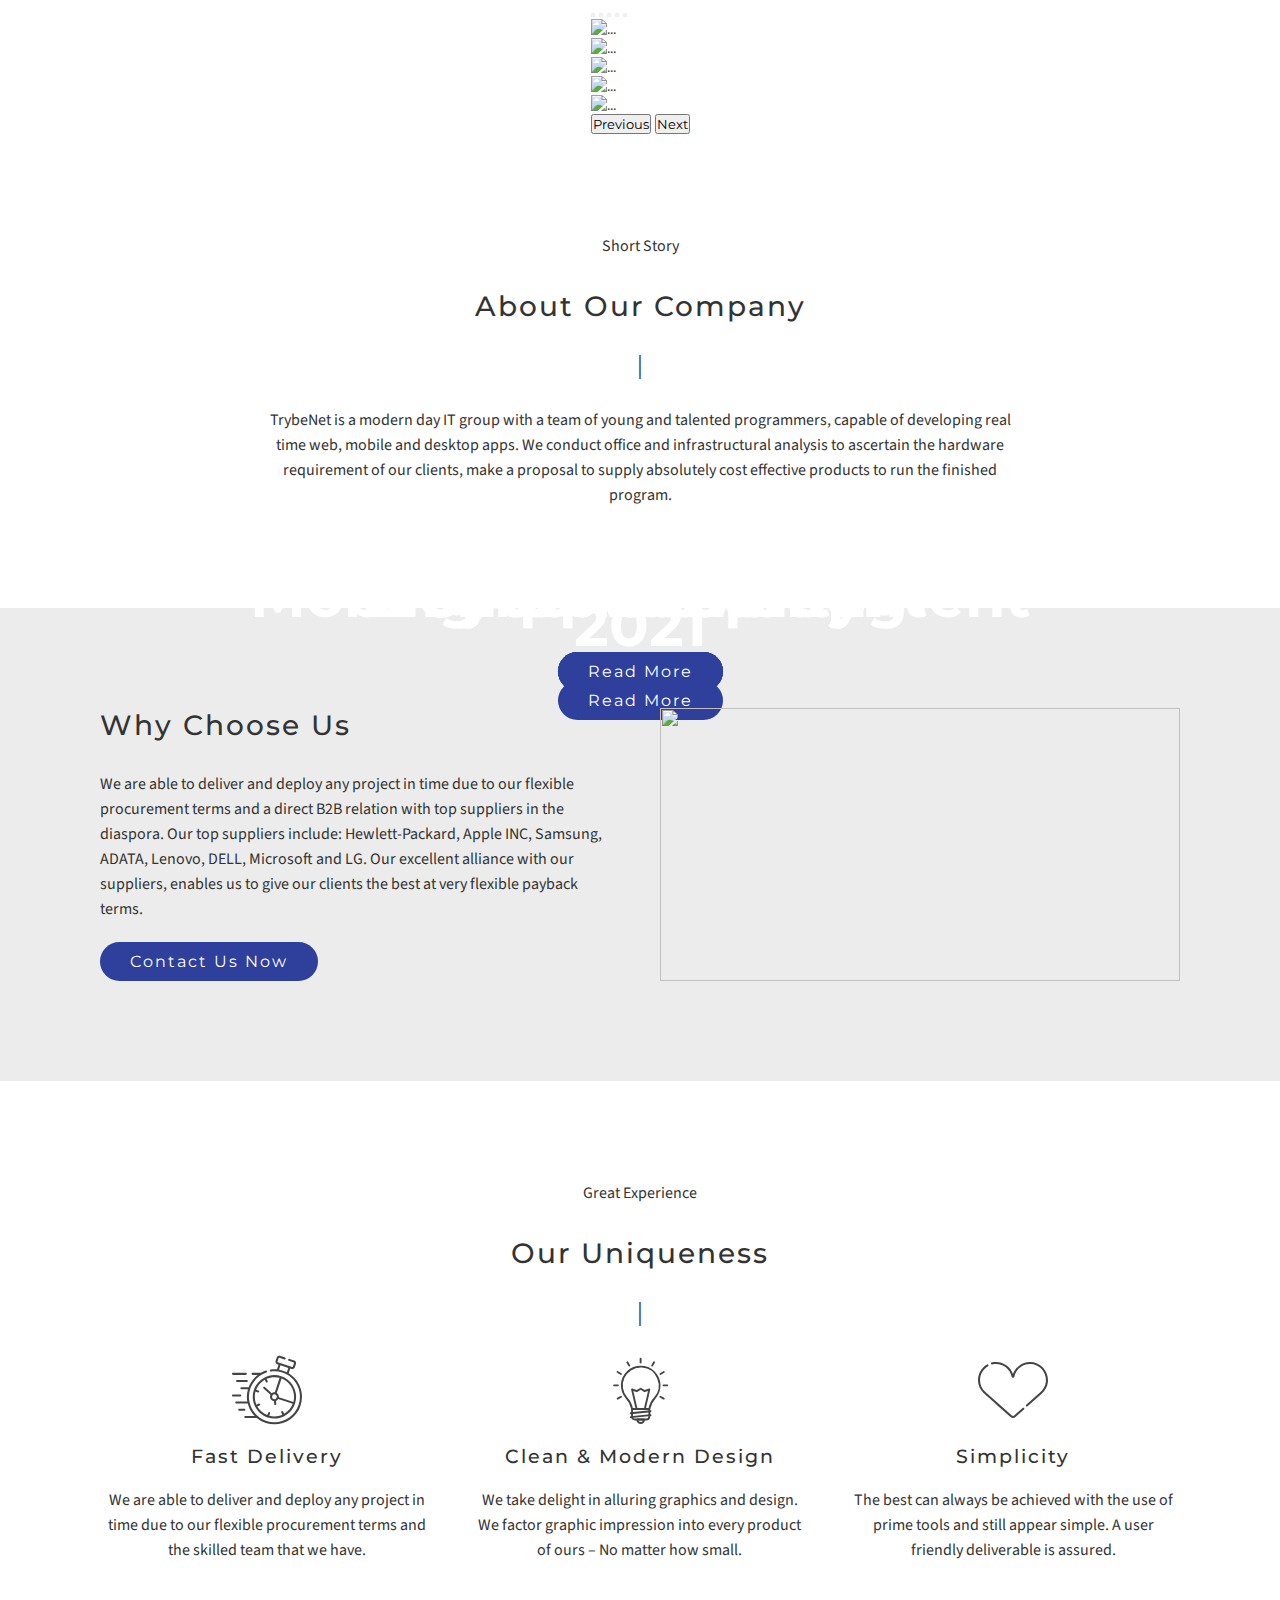
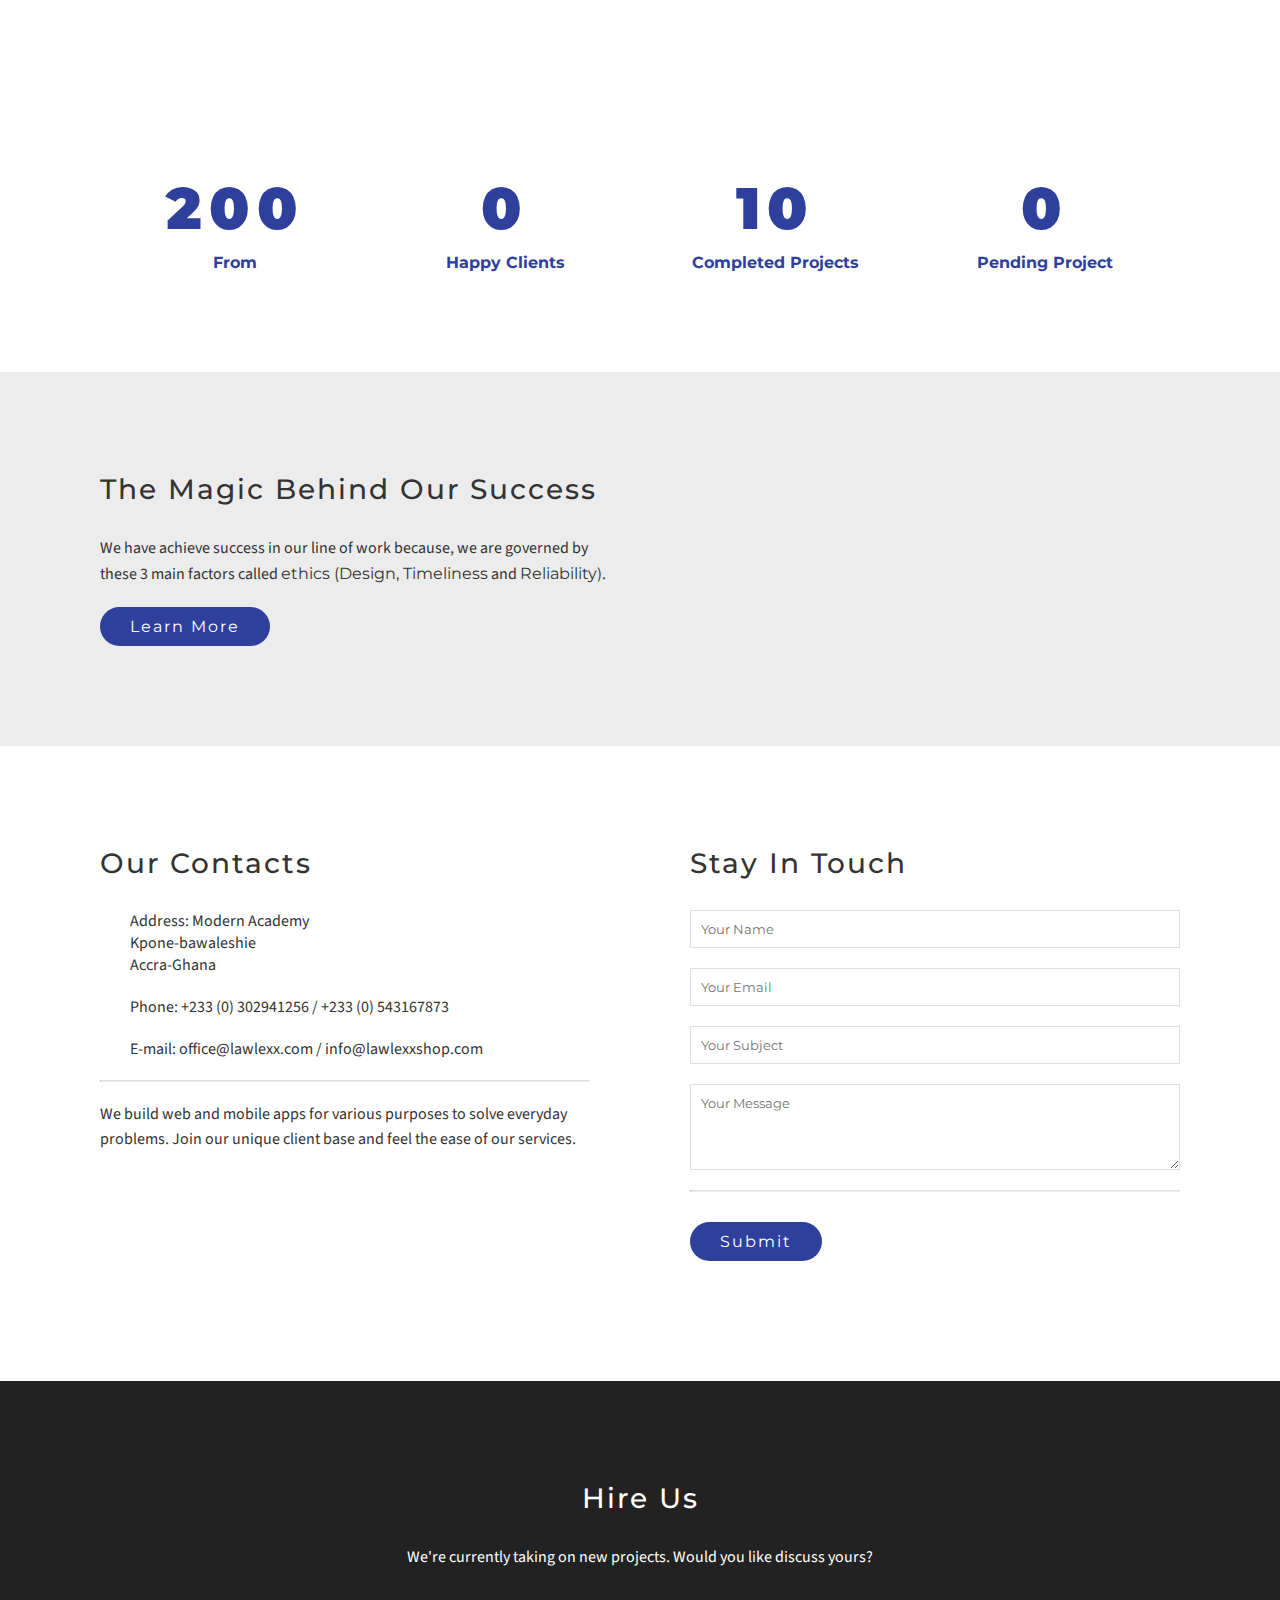
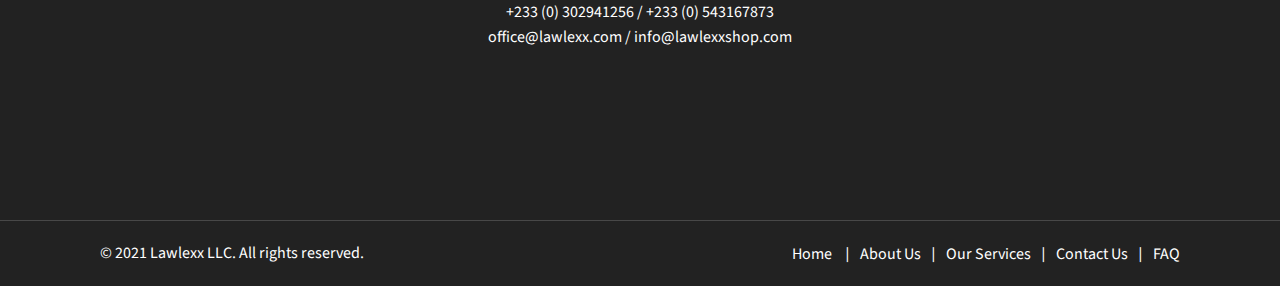
==== commit 9d6d9913: "logo changed with TM" ====
--- a/index.html
+++ b/index.html
@@ -21,7 +21,7 @@
 
 <body>
     <header>
-        <a href="#" class="logo">Lawlexx</a>
+        <a href="#" class="logo">Lawlexx<sup style="font-size: small;">TM</sup> </a>
         <div class="navigation">
             <ul class="menu">
                 <li class="menu-item"><a href="index.html">Home</a></li>
@@ -275,9 +275,9 @@
                 <li>
                     <div class="icon"><i class="fas fa-map-marker-alt"></i></div> Address: Modern Academy <br>Kpone-bawaleshie <br>Accra-Ghana</li>
                 <li>
-                    <div class="icon"><i class="fas fa-phone-alt"></i></div> Phone: +233 (0) 302941256 , +233 (0) 543167873</li>
+                    <div class="icon"><i class="fas fa-phone-alt"></i></div> Phone: +233&nbsp;(0)&nbsp;302941256 / +233&nbsp;(0)&nbsp;543167873</li>
                 <li>
-                    <div class="icon"><i class="fas fa-envelope"></i></div> E-mail: office@lawlexx.com , info@lawlexxshop.com , lawlexbrown@gmail.com</li>
+                    <div class="icon"><i class="fas fa-envelope"></i></div> E-mail: office@lawlexx.com / info@lawlexxshop.com</li>
             </ul>
             <hr>
             <p>We build web and mobile apps for various purposes to solve everyday problems. Join our unique client base and feel the ease of our services.</p>
@@ -297,8 +297,8 @@
     <section class="hire-us ">
         <h2 class="white">Hire Us</h2>
         <p class="white hire-text">We're currently taking on new projects. Would you like discuss yours?</p>
-        <p class="white">+233 (0) 302941256 , +233 (0) 543167873</p>
-        <p class="white">office@lawlexx.com , info@lawlexxshop.com , lawlexbrown@gmail.com</p>
+        <p class="white">+233&nbsp;(0)&nbsp;302941256 / +233&nbsp;(0)&nbsp;543167873</p>
+        <p class="white">office@lawlexx.com / info@lawlexxshop.com</p>
         <div class="social-media">
             <div class="social-icon">
                 <a href="https://facebook.com/LawlexxLLC"> <i class="fab fa-facebook-f"></i></a>
--- a/styles.css
+++ b/styles.css
@@ -67,6 +67,11 @@
     font-weight: 700;
     text-decoration: none;
     letter-spacing: 2px;
+}
+
+sup {
+    vertical-align: super;
+    font-size: smaller;
 }
 
 header .navigation {
